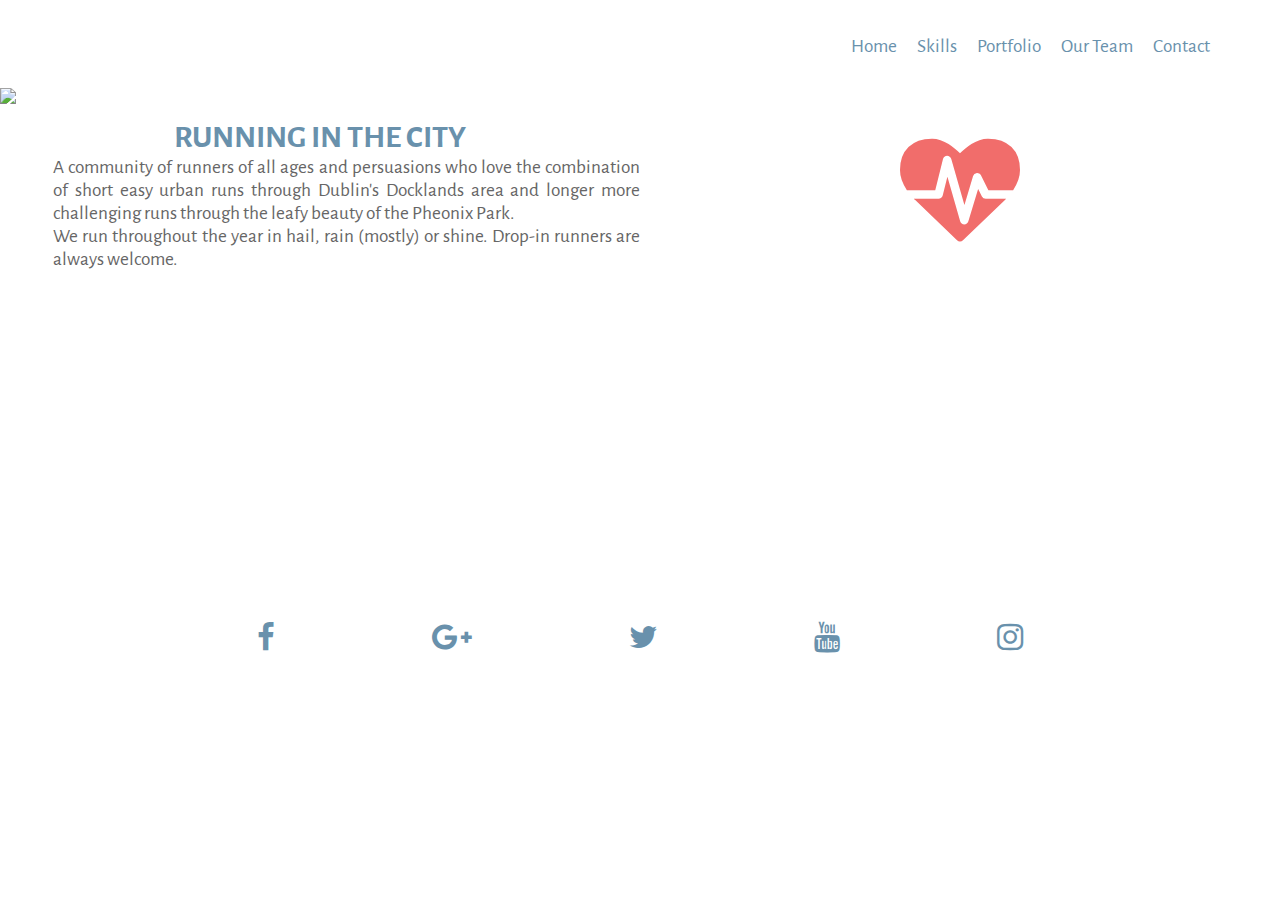
==== index.html @ 39197151 "Add hamburger and nav fixes" ====
<!DOCTYPE html> 
<head>
	<meta charset="utf-8" />
	<meta name="viewport" content="width=device-width, initial-scale=1">
	<title>Love Running</title>
	<link rel="stylesheet" type="text/css" href="style.css" />	
	<link href="https://maxcdn.bootstrapcdn.com/font-awesome/4.7.0/css/font-awesome.min.css" rel="stylesheet"/>
	<link rel="shortcut icon" type="image/png" href="img/favicon.png"/>
</head>
<body>
	<header>
		<div id="header-inner">
			<a href="index.html" id="logo"></a>
			<nav>

			<a href="#" id="menu-icon"><i class="fa fa-bars fa-2x"></i></a>
				<ul>

					<li><a href="index.html" class="current">Home</a></li>
					<li><a href="#" >Skills</a></li>
					<li><a href="#" >Portfolio</a></li>
					<li><a href="#" >Our Team</a></li>
					<li><a href="#" >Contact</a></li>
				</ul>
			</nav>
		</div>
	</header>
	<!-- End Header -->
	<section class="banner">
		<img src="img/runners.jpg">
	</section>
	<!-- End Banner-->
	<section id="inner-wrapper1">
		<article id="heart">
			<i class="fa fa-heartbeat"></i>
		</article>
		<aside id="overview">
			<h2>RUNNING IN THE CITY</h2>
			<p>A community of runners of all ages and persuasions who love the combination of short easy urban runs through Dublin's Docklands area and longer more challenging runs through the leafy beauty of the Pheonix Park.</br>We run throughout the year in hail, rain (mostly) or shine. Drop-in runners are always welcome.</p>
		</aside>
	</section>
	<section id="inner-wrapper2">
		<aside id="times">
			<h2>MEETS &amp; RUNS </h2>
			<ul>
				<li><p><i class="fa fa-building-o">&nbsp;&nbsp;</i>Mon  6:30pm: 5k Run - The Marker Hotel</p></li>
				<li><p><i class="fa fa-building-o">&nbsp;&nbsp;</i>Wed  6:30pm: 5k 	  Run - The Marker Hotel</p></li>
				<li><p><i class="fa fa-building-o">&nbsp;&nbsp;</i>Thur 6:30pm: 5k 	  Run - The Marker Hotel</p></li>
				<li><p><i class="fa fa-tree">&nbsp;&nbsp;</i>Sat  9am:   10k    Run - Phoenix Park</p></li>
				<li><p><i class="fa fa-coffee">&nbsp;&nbsp;</i>Sun 10am: Community Meetup - The Marker Hotel</p></li>
			</ul>
		</aside>
		<article id="community">
			<i class="fa fa-map-signs"></i>
		</article>
	</section>
	<!-- End Main Two Column Sections -->
	<footer>
		<ul class="social_networks">
			<li><a href="#" target="_blank"><i class="fa fa-facebook"></i></a></li>
			<li><a href="#" target="_blank"><i class="fa fa-google-plus"></i></a></li>
			<li><a href="#" target="_blank"><i class="fa fa-twitter"></i></a></li>
			<li><a href="#" target="_blank"><i class="fa fa-youtube"></i></a></li>
			<li><a href="#" target="_blank"><i class="fa fa-instagram"></i></a></li>
		</ul>
	</footer>
	<!-- End Footer -->
</body>
</html>
---- style.css ----
@import url('https://fonts.googleapis.com/css?family=Alegreya+Sans');

/* reset style */
* {
	margin:0;
	padding:0;
	border:0;
	font-family: 'Alegreya Sans', sans-serif;
	
}
/* end reset style */

body {
	color: #6991AC;
}

h2{
	font-size: 200%;
	font-weight: 700;
	text-align: center;
	padding-top: 2%;

}

p {
	font-family: 'Alegreya Sans', sans-serif;
	color: #666666;
	font-size: 120%;
	line-height: 120%;
	text-align: justify;
	padding-left: 53px;
}

img {
	max-width: 100%;
	height: auto;
	width: auto;
	margin-bottom: -4px;
}

header{
	width: 100%;
	height: 86px;
}

#header-inner{
	max-width: 1200px;
	margin: 0 auto;
}

#logo {
	float:left;
	width: 70px;
	height: 60px;
	padding-top: 20px;
	background: url(img/logo_small.png) no-repeat center;
}

/*------- Start Navigation--------*/

nav{
	float:right;
	padding: 25px 20px 0 0;
}

#menu-icon {
	display: none;
	width: 40px;
	height: 40px;
	background: url(img/nav.png) center;
}

a:hover #menu-icon{
	border-radius: 4px 4px 0 0;
}

ul{
	list-style-type:none;
	display:inline-block;
	font-size: 120%;
}


nav ul li {
	font-family: 'Alegreya Sans', sans-serif;
	display: inline-block;
	float:left;
	padding: 10px;
}

nav ul li a {
	color: #6991AC;
	text-decoration: none;
}

nav ul li a:hover {
	color: #c3d7df;
}


/*---- End Navigation--------*/


#inner-wrapper1 {
	float: left;
	width: 100%;
	background-color: #ffffff;
}

#inner-wrapper2{
	float: left;
	width: 100%;
	background-color: #F16D6B;
	background: url(img/dublin_bay.jpg);
}


#heart {
	font-size: 750%;
	text-align: center;
	min-height: 200px;
	float:right;
	margin: 0 auto;
	width: 50%;
	padding-top: 20px;
}

#heart i{
	color: #F16D6B;
}

#overview{
	float:left;
	width: 50%;
}

#community {
	font-size: 700%;
	text-align: center;
	min-height: 200px;
	float:right;
	margin: 0 auto;
	width: 50%;
	padding-top: 20px;
}

#community i{
	padding-top: 30px;
	color: #ffffff;
}

#times{
	float:right;
	width: 50%;
	min-height: 200px;
	color: #ffffff;
}
#times ul p{
 font-size: 100%;
 color: #ffffff;
 padding: 3px;
}

footer {
	width: 100%;
}

.social_networks{
	list-style-type: none;
	text-align: center;
	width: 100%;

}

.social_networks li{
	display: inline;
}

 .social_networks i {
	font-size: 160%;
	margin: 1%;
	padding: 5%;
	color: #6991AC;
}

/* media queries*/

@media screen  and (max-width: 768px) {

	h2{
		font-size: 150%;
	}

	h3{
		font-size: 125%;
	}

	p{
		font-size: 100%;
	}

	#menu-icon{
		display: inline-block;
	}

	nav ul,nav:active ul {
		display: none;
		z-index: 1000;
		position: absolute;
		padding: 20px;
		background-color: #ffffff;
		left: 0px;
		top: 70px;
		width: 100%;
	}

	nav ul li {
		padding-right: 7.5%;
	}

	nav:hover ul{
		display: block;
		padding-right: 30px;
	}

	#menu-icon {
		color: #F06D6D;
	}

	#overview, #times, #heart, #community{
		width: 100%;
	}

	p {
		font-family: 'Alegreya Sans', sans-serif;
		color: #888888;
		font-size: 115%;
		line-height: 100%;
		text-align: justify;
		padding: 15px;
	}

	#times{
		float:left;
		width: 50%;
		min-height: 200px;
	
	}

	#times ul p{
	 font-size: 70%;
	}

	#community {
		font-size: 400%;
		text-align: center;
		min-height: 200px;
		float:right;
		margin: 0 auto;
		width: 50%;
	}

	#community i{
	padding-top: 20px;
	}


	.social_networks i {
		font-size: 100%;
	}

}
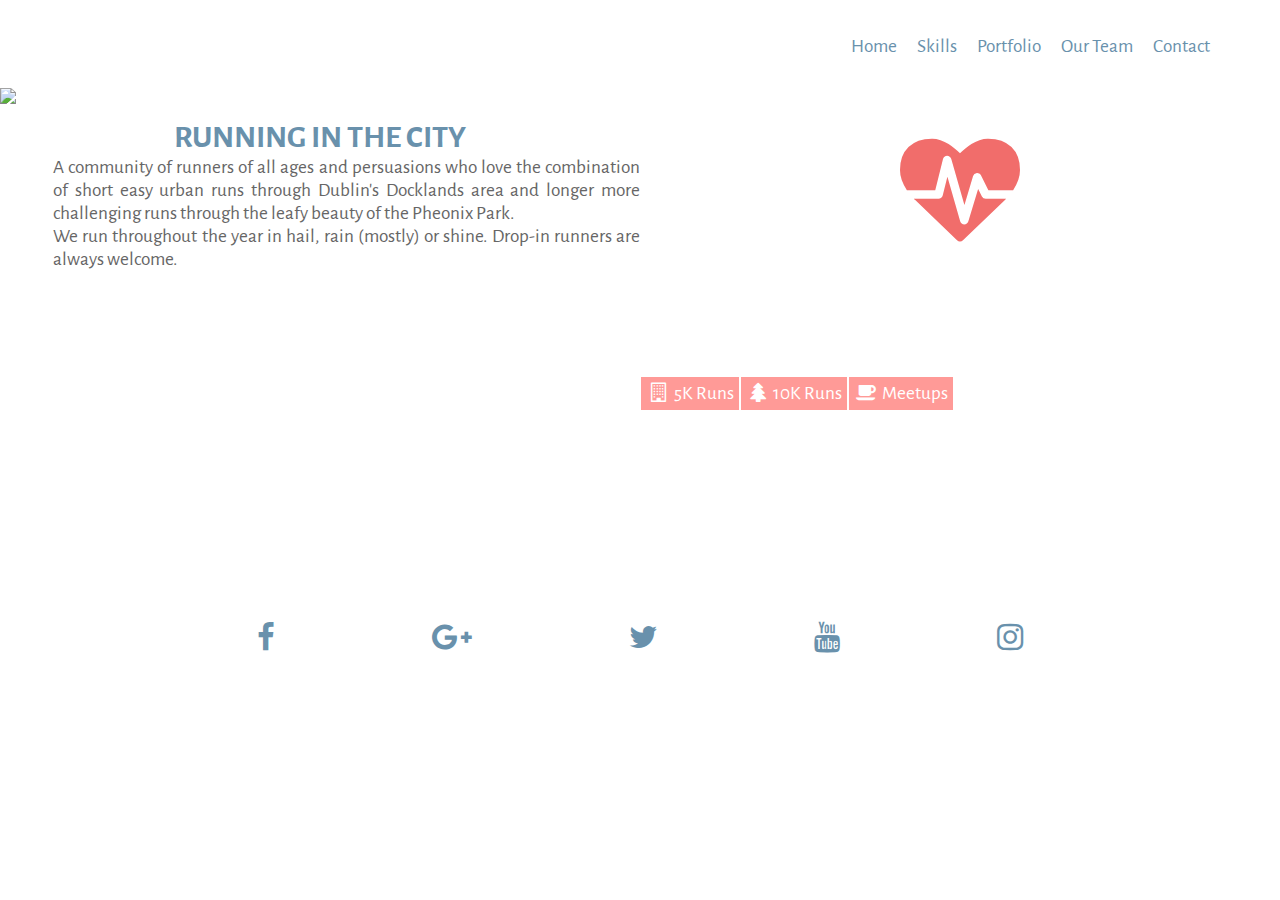
==== commit 31eb06e9: "add buttons for filtering event times" ====
--- a/index.html
+++ b/index.html
@@ -1,9 +1,9 @@
-<!DOCTYPE html> 
+<!DOCTYPE html>
 <head>
 	<meta charset="utf-8" />
 	<meta name="viewport" content="width=device-width, initial-scale=1">
 	<title>Love Running</title>
-	<link rel="stylesheet" type="text/css" href="style.css" />	
+	<link rel="stylesheet" type="text/css" href="style.css" />
 	<link href="https://maxcdn.bootstrapcdn.com/font-awesome/4.7.0/css/font-awesome.min.css" rel="stylesheet"/>
 	<link rel="shortcut icon" type="image/png" href="img/favicon.png"/>
 </head>
@@ -41,13 +41,42 @@
 	</section>
 	<section id="inner-wrapper2">
 		<aside id="times">
-			<h2>MEETS &amp; RUNS </h2>
-			<ul>
-				<li><p><i class="fa fa-building-o">&nbsp;&nbsp;</i>Mon  6:30pm: 5k Run - The Marker Hotel</p></li>
-				<li><p><i class="fa fa-building-o">&nbsp;&nbsp;</i>Wed  6:30pm: 5k 	  Run - The Marker Hotel</p></li>
-				<li><p><i class="fa fa-building-o">&nbsp;&nbsp;</i>Thur 6:30pm: 5k 	  Run - The Marker Hotel</p></li>
-				<li><p><i class="fa fa-tree">&nbsp;&nbsp;</i>Sat  9am:   10k    Run - Phoenix Park</p></li>
-				<li><p><i class="fa fa-coffee">&nbsp;&nbsp;</i>Sun 10am: Community Meetup - The Marker Hotel</p></li>
+			<h2>MEETS &amp; RUNS</h2>
+			<ul id="times-filters">
+				<li onclick="showEventTimes('run5k')">
+					<i class="fa fa-fw fa-building-o"></i>
+					5K Runs
+				</li>
+				<li onclick="showEventTimes('run10k')">
+					<i class="fa fa-fw fa-tree"></i>
+					10K Runs
+				</li>
+				<li onclick="showEventTimes('meetup')">
+					<i class="fa fa-fw fa-coffee"></i>
+					Meetups
+				</li>
+			</ul>
+			<ul id="times-list">
+				<li class="run5k hidden">
+					<i class="fa fa-fw fa-building-o"></i>
+					Mon 6:30pm: 5k Run - The Marker Hotel
+				</li>
+				<li class="run5k hidden">
+					<i class="fa fa-fw fa-building-o"></i>
+					Wed 6:30pm: 5k Run - The Marker Hotel
+				</li>
+				<li class="run5k hidden">
+					<i class="fa fa-fw fa-building-o"></i>
+					Thur 6:30pm: 5k Run - The Marker Hotel
+				</li>
+				<li class="run10k hidden">
+					<i class="fa fa-fw fa-tree"></i>
+					Sat 9am: 10k Run - Phoenix Park
+				</li>
+				<li class="meetup hidden">
+					<i class="fa fa-fw fa-coffee"></i>
+					Sun 10am: Community Meetup - The Marker Hotel
+				</li>
 			</ul>
 		</aside>
 		<article id="community">
@@ -65,5 +94,18 @@
 		</ul>
 	</footer>
 	<!-- End Footer -->
+	<script>
+		function showEventTimes(type) {
+			// First, hide all event times:
+			document.querySelectorAll('#times-list li').forEach(function(element) {
+				element.classList.add('hidden');
+			});
+
+			// Then, display (un-hide) just the selected type of event:
+			document.querySelectorAll('#times-list .'+type).forEach(function(element) {
+				element.classList.remove('hidden');
+			});
+		}
+	</script>
 </body>
 </html>
--- a/style.css
+++ b/style.css
@@ -2,11 +2,11 @@
 
 /* reset style */
 * {
-	margin:0;
-	padding:0;
-	border:0;
+	margin: 0;
+	padding: 0;
+	border: 0;
 	font-family: 'Alegreya Sans', sans-serif;
-	
+
 }
 /* end reset style */
 
@@ -14,7 +14,7 @@
 	color: #6991AC;
 }
 
-h2{
+h2 {
 	font-size: 200%;
 	font-weight: 700;
 	text-align: center;
@@ -38,18 +38,18 @@
 	margin-bottom: -4px;
 }
 
-header{
+header {
 	width: 100%;
 	height: 86px;
 }
 
-#header-inner{
+#header-inner {
 	max-width: 1200px;
 	margin: 0 auto;
 }
 
 #logo {
-	float:left;
+	float: left;
 	width: 70px;
 	height: 60px;
 	padding-top: 20px;
@@ -58,8 +58,8 @@
 
 /*------- Start Navigation--------*/
 
-nav{
-	float:right;
+nav {
+	float: right;
 	padding: 25px 20px 0 0;
 }
 
@@ -67,16 +67,14 @@
 	display: none;
 	width: 40px;
 	height: 40px;
-	background: url(img/nav.png) center;
-}
-
-a:hover #menu-icon{
+}
+
+a:hover #menu-icon {
 	border-radius: 4px 4px 0 0;
 }
 
-ul{
-	list-style-type:none;
-	display:inline-block;
+ul {
+	list-style-type: none;
 	font-size: 120%;
 }
 
@@ -84,7 +82,7 @@
 nav ul li {
 	font-family: 'Alegreya Sans', sans-serif;
 	display: inline-block;
-	float:left;
+	float: left;
 	padding: 10px;
 }
 
@@ -107,7 +105,11 @@
 	background-color: #ffffff;
 }
 
-#inner-wrapper2{
+#inner-wrapper2 {
+	padding-left: 0;
+	padding-right: 0;
+	margin-left: 0;
+	margin-right: 0;
 	float: left;
 	width: 100%;
 	background-color: #F16D6B;
@@ -129,8 +131,8 @@
 	color: #F16D6B;
 }
 
-#overview{
-	float:left;
+#overview {
+	float: left;
 	width: 50%;
 }
 
@@ -138,27 +140,59 @@
 	font-size: 700%;
 	text-align: center;
 	min-height: 200px;
-	float:right;
+	float: right;
 	margin: 0 auto;
 	width: 50%;
 	padding-top: 20px;
 }
 
-#community i{
+#community i {
 	padding-top: 30px;
+	padding-right: 10px;
 	color: #ffffff;
 }
 
-#times{
-	float:right;
+#times {
+	float: right;
 	width: 50%;
 	min-height: 200px;
 	color: #ffffff;
 }
-#times ul p{
- font-size: 100%;
- color: #ffffff;
- padding: 3px;
+
+#times h2 {
+	text-align: left;
+	margin-left: 5px;
+}
+
+#times ul {
+	clear: both;
+}
+
+#times li {
+	font-size: 100%;
+	color: #ffffff;
+	padding: 3px;
+}
+
+#times-filters {
+	margin-bottom: 50px;
+}
+
+#times-filters li {
+	float: left;
+	background-color: #FF9A97;
+	border-style: solid;
+	border-width: 1px;
+	padding: 5px;
+	cursor: pointer;
+}
+
+#times-filters li:hover {
+	background-color: #ad2622;
+}
+
+.hidden {
+	display: none;
 }
 
 footer {
@@ -172,7 +206,7 @@
 
 }
 
-.social_networks li{
+.social_networks li {
 	display: inline;
 }
 
@@ -187,19 +221,19 @@
 
 @media screen  and (max-width: 768px) {
 
-	h2{
+	h2 {
 		font-size: 150%;
 	}
 
-	h3{
+	h3 {
 		font-size: 125%;
 	}
 
-	p{
+	p {
 		font-size: 100%;
 	}
 
-	#menu-icon{
+	#menu-icon {
 		display: inline-block;
 	}
 
@@ -218,7 +252,7 @@
 		padding-right: 7.5%;
 	}
 
-	nav:hover ul{
+	nav:hover ul {
 		display: block;
 		padding-right: 30px;
 	}
@@ -227,7 +261,7 @@
 		color: #F06D6D;
 	}
 
-	#overview, #times, #heart, #community{
+	#overview, #times, #heart, #community {
 		width: 100%;
 	}
 
@@ -240,43 +274,32 @@
 		padding: 15px;
 	}
 
-	#times{
-		float:left;
+	#times {
+		float: left;
 		width: 50%;
 		min-height: 200px;
-	
-	}
-
-	#times ul p{
-	 font-size: 70%;
+
+	}
+
+	#times ul p {
+		font-size: 70%;
 	}
 
 	#community {
 		font-size: 400%;
 		text-align: center;
 		min-height: 200px;
-		float:right;
+		float: right;
 		margin: 0 auto;
 		width: 50%;
 	}
 
-	#community i{
-	padding-top: 20px;
-	}
-
+	#community i {
+		padding-top: 20px;
+	}
 
 	.social_networks i {
 		font-size: 100%;
 	}
 
 }
-
-
-
-
-
-
-
-
-
-
